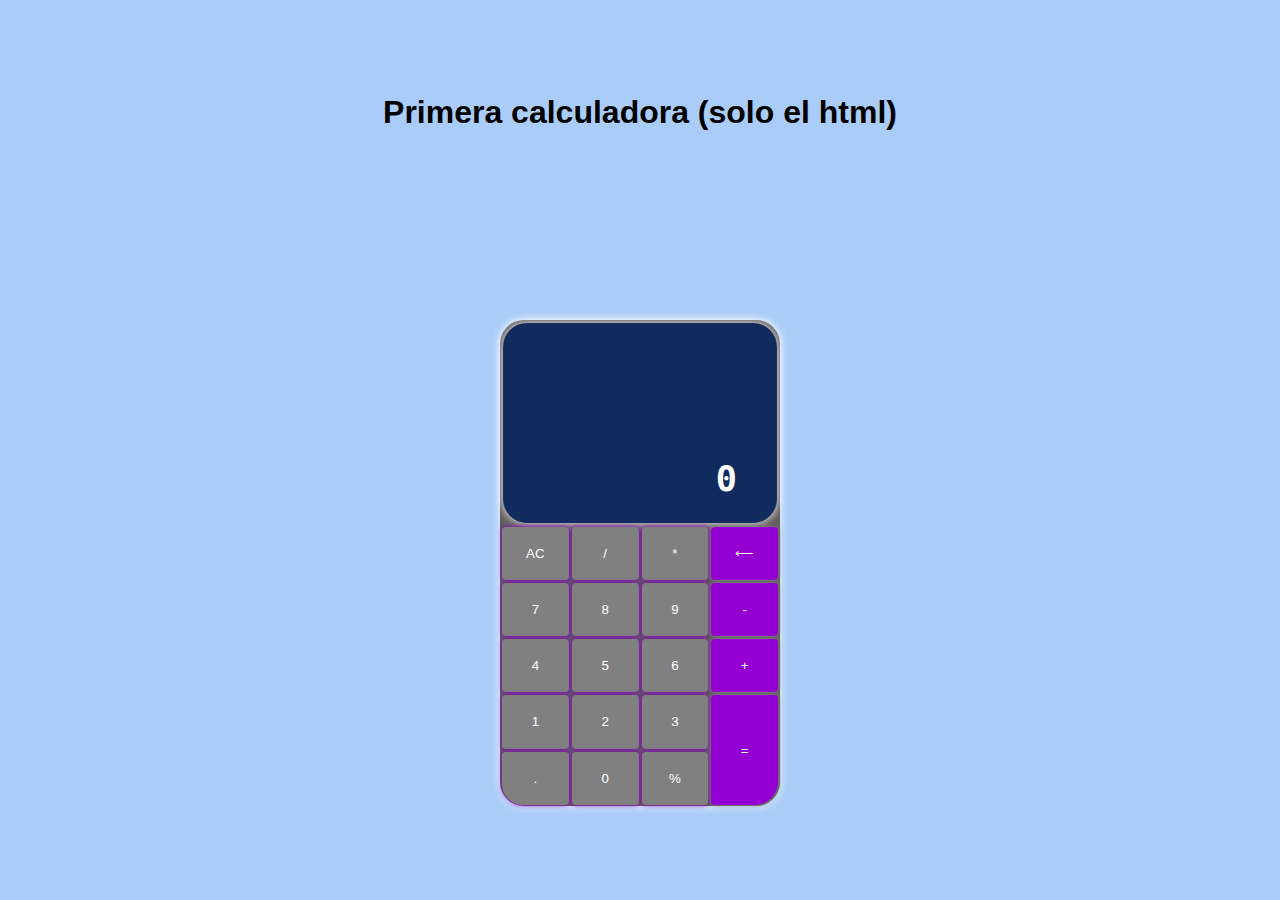
==== proyectocalculadora/index.html @ 174a09bd "actualizando codigo" ====
<!DOCTYPE html>
<html lang="en">
<head>
    <meta charset="UTF-8">
    <meta name="viewport" content="width=device-width, initial-scale=1.0">
    <link rel="stylesheet" href="styles.css">
    <title>calculadora</title>
</head>
<body>
    <h1>Primera calculadora (solo el html)</h1>
    <section class="section-calculator">
        <div class="calculator">
            <div class="screen">
                <p>
                    0
                </p>
            </div>
            <div class="keyboard">
                <button id="AC" class="btn btn--">AC</button>
                <button class="btn btn--">/</button>
                <button class="btn btn--">*</button>
                <button id="delete" class="btn btn--1">⟵</button>
                <button class="btn btn--">7</button>
                <button class="btn btn--">8</button>
                <button class="btn btn--">9</button>
                <button class="btn btn--1">-</button>
                <button class="btn btn--">4</button>
                <button class="btn btn--">5</button>
                <button class="btn btn--">6</button>
                <button class="btn btn--1">+</button>
                <button class="btn btn--">1</button>
                <button class="btn btn--">2</button>
                <button class="btn btn--">3</button>
                <button id="equal" class="btn btn--1">=</button>
                <button class="btn btn-- btn-point">.</button>
                <button id="zero" class="btn btn--">0</button>
                <button class="btn btn--">%</button>
            </div>
        </div>   
    </section>
</body>
</html
---- proyectocalculadora/styles.css ----
@import url('https://fonts.googleapis.com/css2?family=Tiny5&display=swap');

*{
    margin: 0;
    padding: 0;
    box-sizing: border-box;
    font-family: sans-serif;
}
body{
    min-height: 100vh; 
    background-color: rgb(170, 204, 248);
    display: grid;
    place-items: center;
}
.section-calculator{
    background-color: rgb(94, 91, 91);
    border-radius: 1.5rem;
    height: 486px;
    width: 280px;
    box-shadow:  0 0 10px #fff;
}
.screen{
    color: #fff;
    height: 200px;
    background-color: rgb(18, 43, 95);
    grid-column: 1/5;
    padding: 2.5rem;
    text-align: right;
    border-radius:  1.5rem; 
    margin: 3px;
    box-shadow:  0 0 10px #fff;
}
.section-calculator .calculator .screen p{
    color: #fff;
    font-size: 2.2rem;
    font-family: monospace;
    font-weight: 600;
    margin-right: 0;
    margin-top: 95px;
}
.section-calculator .keyboard{
    background-color:transparent;
    color: #fff;
    max-width: 100%;
    height: 280px;
    padding: 1px;
    margin: 1px;
    border-radius: 1.5rem;
    display: grid;
    grid-template-columns: repeat(4,1fr );
    gap: 3px;
}
.section-calculator .calculator .keyboard .btn{
    color: #fff;
    background-color: darkviolet;
    border: 0;
    padding: 12px;
    display: flex;
    justify-content: center;
    align-items: center;
    cursor: pointer;
    box-shadow:  0 0 5px gray;
}
.section-calculator .calculator .keyboard .btn--{
    color: #fff;
    background-color: gray;
    box-shadow: 0 0 5px darkviolet;
}
.section-calculator .calculator .keyboard #equal{
    grid-row: span 2;
    border-bottom-right-radius: 23px;
}
.section-calculator .calculator .keyboard .btn-point{
    border-bottom-left-radius: 21px;
}

.section-calculator .calculator .keyboard .btn--:hover{
    background-color:darkviolet ;
    box-shadow: #fff;
}

.section-calculator .calculator .keyboard .btn--1:hover{
    background-color: gray;
}
.section-calculator .calculator .keyboard button{
    border-radius: 4px;
}
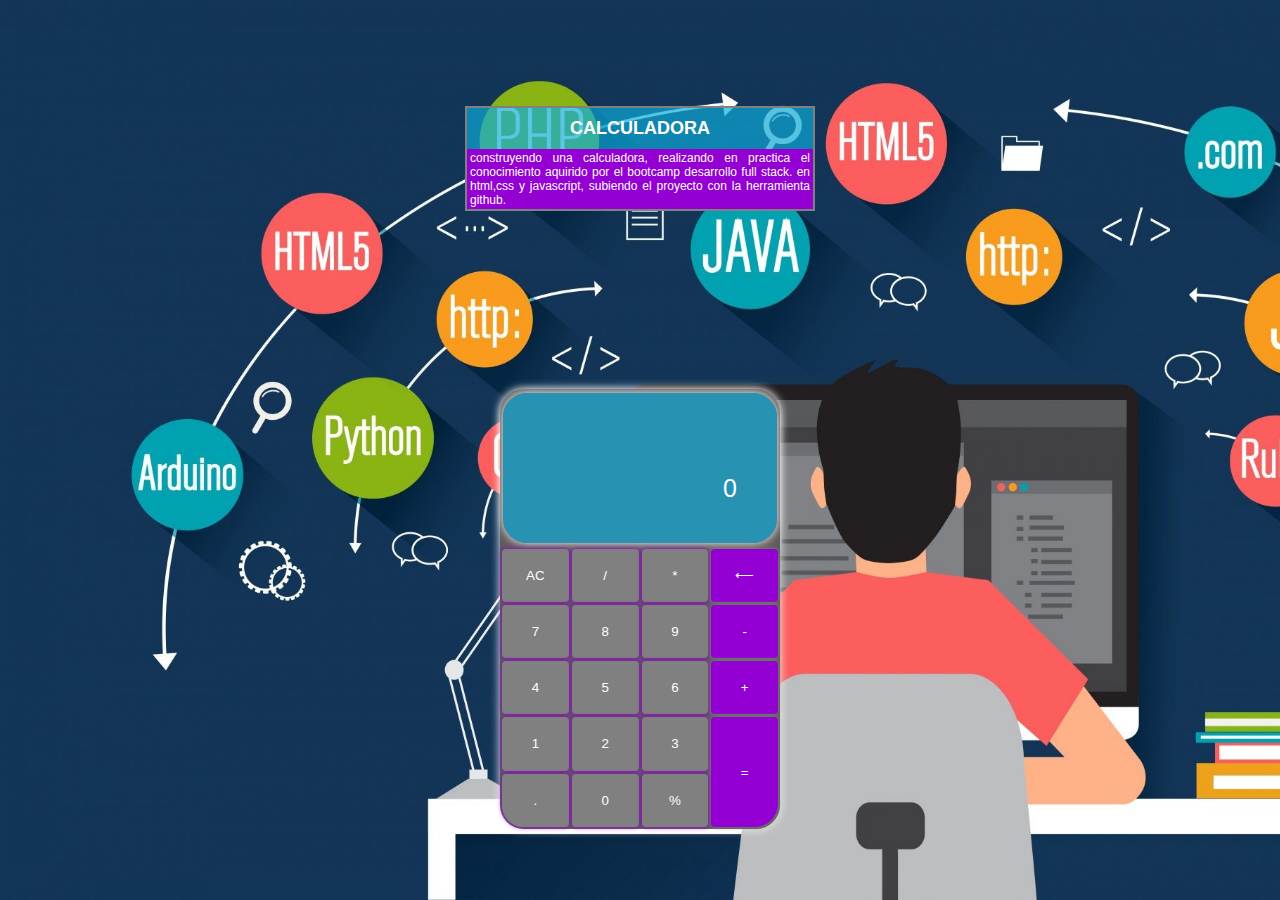
==== commit 006cca77: "actualizacion codigo en css y javascript" ====
--- a/proyectocalculadora/index.html
+++ b/proyectocalculadora/index.html
@@ -7,36 +7,40 @@
     <title>calculadora</title>
 </head>
 <body>
-    <h1>Primera calculadora (solo el html)</h1>
+    <div class="description">
+        <h1>Calculadora</h1>
+    <p>
+        construyendo una calculadora, realizando en practica el conocimiento aquirido por el bootcamp desarrollo full stack. en html,css y javascript, subiendo el proyecto con la herramienta github. 
+    </p>
+    </div>
     <section class="section-calculator">
         <div class="calculator">
-            <div class="screen">
-                <p>
-                    0
-                </p>
-            </div>
+            <div class="screen" >0</div>
             <div class="keyboard">
-                <button id="AC" class="btn btn--">AC</button>
-                <button class="btn btn--">/</button>
-                <button class="btn btn--">*</button>
-                <button id="delete" class="btn btn--1">⟵</button>
-                <button class="btn btn--">7</button>
-                <button class="btn btn--">8</button>
-                <button class="btn btn--">9</button>
-                <button class="btn btn--1">-</button>
-                <button class="btn btn--">4</button>
-                <button class="btn btn--">5</button>
-                <button class="btn btn--">6</button>
-                <button class="btn btn--1">+</button>
-                <button class="btn btn--">1</button>
-                <button class="btn btn--">2</button>
-                <button class="btn btn--">3</button>
-                <button id="equal" class="btn btn--1">=</button>
-                <button class="btn btn-- btn-point">.</button>
-                <button id="zero" class="btn btn--">0</button>
-                <button class="btn btn--">%</button>
+                <button class="btn  btn--" id="c" >AC</button>
+                <button class="btn  btn--">/</button>
+                <button class="btn  btn--">*</button>
+                <button class="btn  btn--1" id="delete" >⟵</button>
+                <button class="btn  btn--">7</button>
+                <button class="btn  btn--">8</button>
+                <button class="btn  btn--">9</button>
+                <button class="btn  btn--1">-</button>
+                <button class="btn  btn--">4</button>
+                <button class="btn  btn--">5</button>
+                <button class="btn  btn--">6</button>
+                <button class="btn  btn--1">+</button>
+                <button class="btn  btn--">1</button>
+                <button class="btn  btn--">2</button>
+                <button class="btn  btn--" >3</button>
+                <button class="btn  btn--1" id="equal">=</button>
+                <button class="btn  btn-- btn-point">.</button>
+                <button class="btn  btn--" id=>0</button>
+                <button class="btn  btn--" id=>%</button>
             </div>
         </div>   
     </section>
+
+    <script src="index.js"></script>
 </body>
+
 </html--- a/proyectocalculadora/styles.css
+++ b/proyectocalculadora/styles.css
@@ -11,32 +11,71 @@
     background-color: rgb(170, 204, 248);
     display: grid;
     place-items: center;
+    background-image: url(imagenes/fondo2.jpg);
+    background-repeat:no-repeat;
+    background-size:cover;
 }
+.description{
+    display: flex;
+    flex-direction: column;
+    justify-content: center;
+    align-items: center;
+    border: 2px solid gray;
+    width: 350px;
+    height: auto;
+    margin: 35px auto;
+    text-align: justify;
+}
+h1{
+    color: #ffff;
+    font-size:18px;
+    width: 100%;
+    background-color: rgba(13, 172, 220, 0.677);
+    display: flex;
+    justify-content: center;
+    align-items: center;
+    margin: auto;
+    padding: 10px 0px;
+    text-transform: uppercase;
+
+}
+p{
+    color: #fff;
+    font-size: 12px;
+    background-color: darkviolet;
+    padding: 2px 3px;
+
+}
+
 .section-calculator{
+    display: flex;
     background-color: rgb(94, 91, 91);
     border-radius: 1.5rem;
-    height: 486px;
+    height: auto;
     width: 280px;
     box-shadow:  0 0 10px #fff;
 }
+.calculator{
+    display: flex;
+    flex-direction: column;
+    width: 280px;
+    height: auto;
+}
+
 .screen{
     color: #fff;
-    height: 200px;
-    background-color: rgb(18, 43, 95);
+    font-size: 25px;
+    height: 150px;
+    background-color: rgba(13, 172, 220, 0.677);
     grid-column: 1/5;
     padding: 2.5rem;
-    text-align: right;
+    display: flex;
+    align-items: end;
+    justify-content:right;
     border-radius:  1.5rem; 
-    margin: 3px;
+    margin: 4px 3px;
     box-shadow:  0 0 10px #fff;
-}
-.section-calculator .calculator .screen p{
-    color: #fff;
-    font-size: 2.2rem;
-    font-family: monospace;
-    font-weight: 600;
-    margin-right: 0;
-    margin-top: 95px;
+    word-break: break-all;
 }
 .section-calculator .keyboard{
     background-color:transparent;
